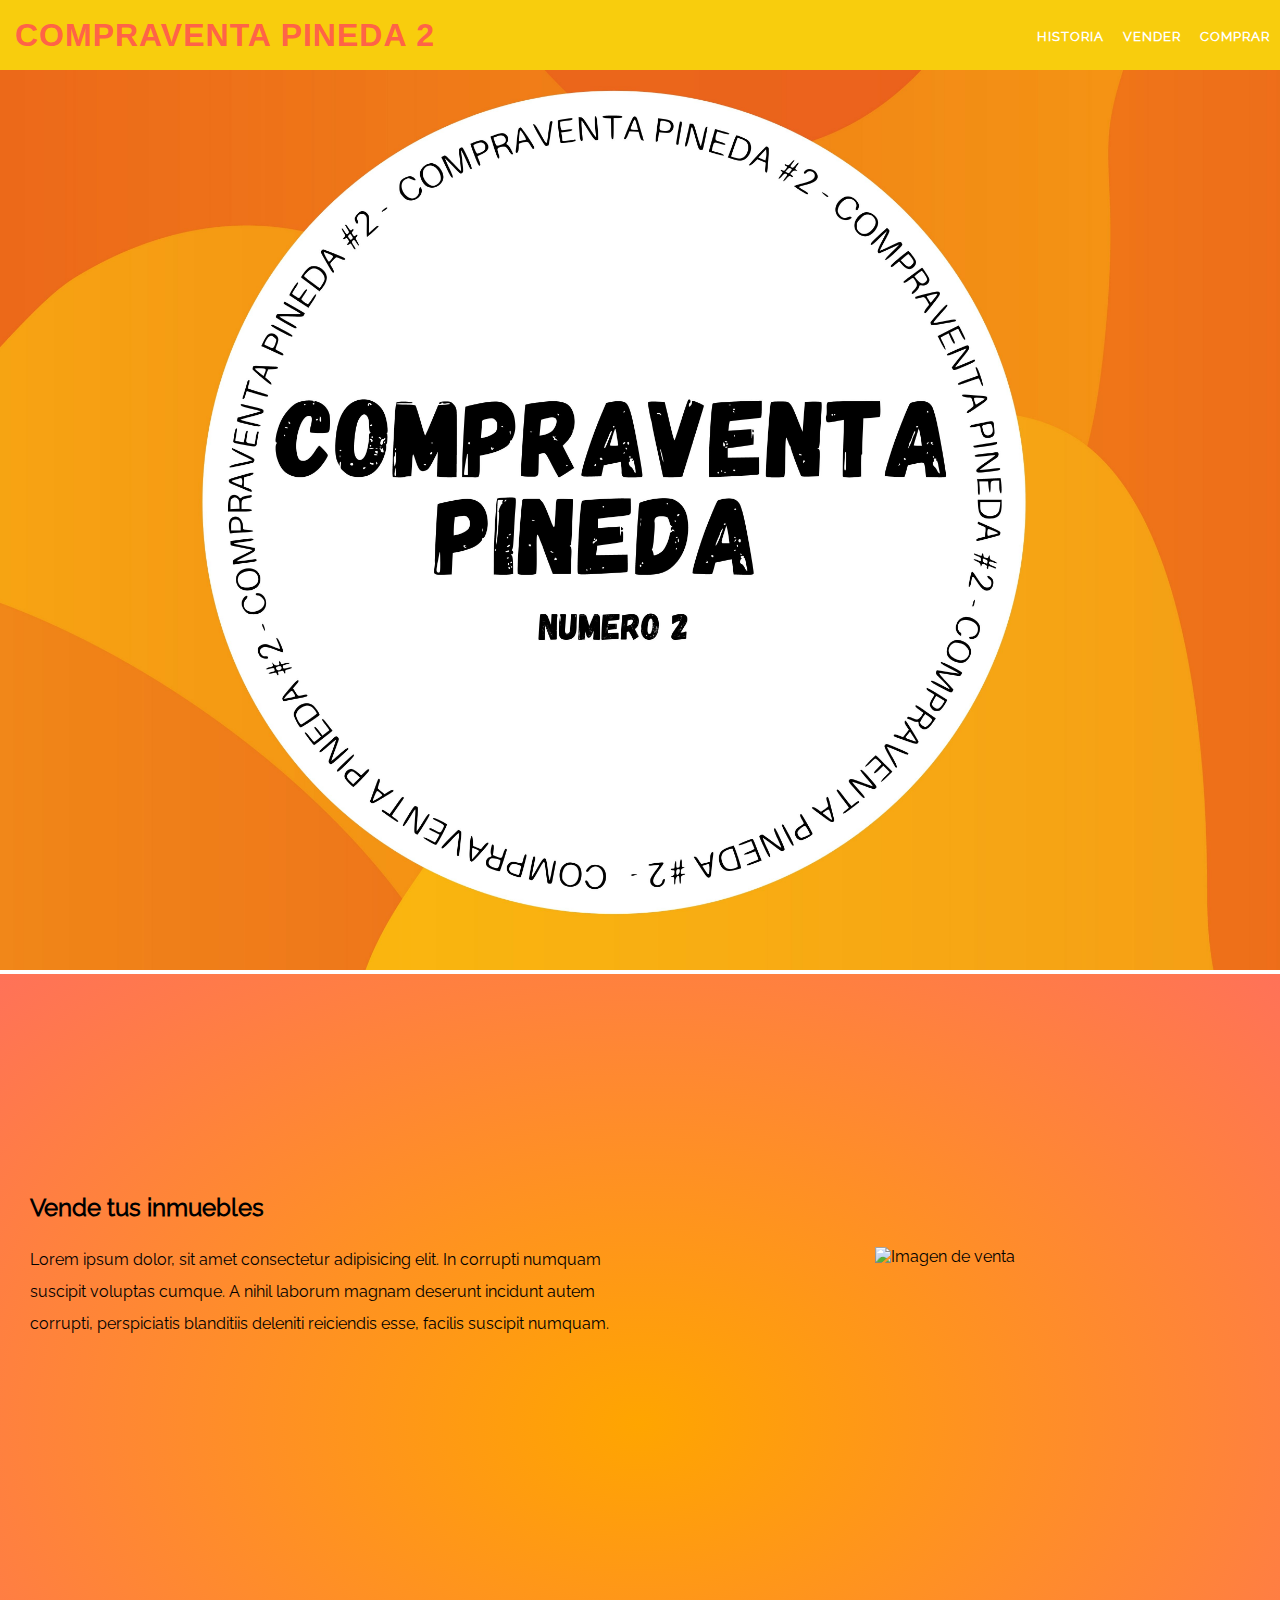
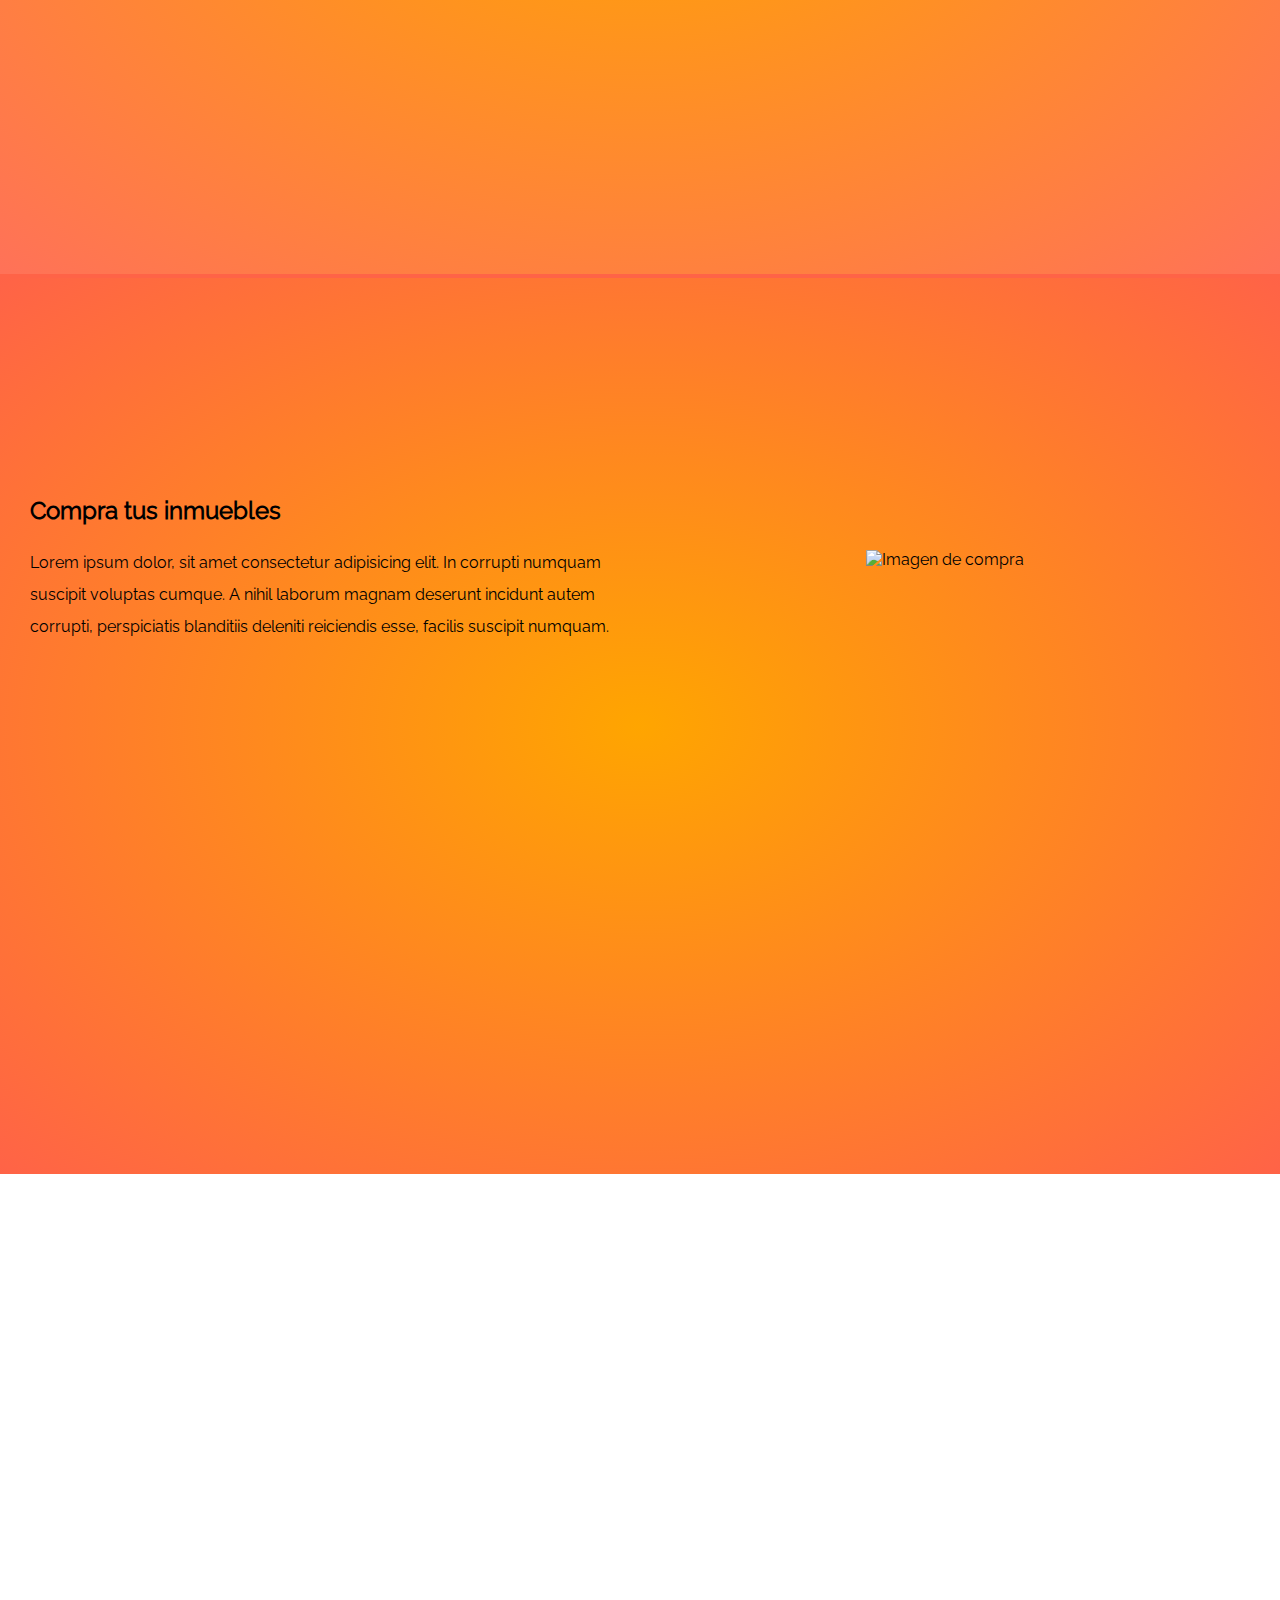
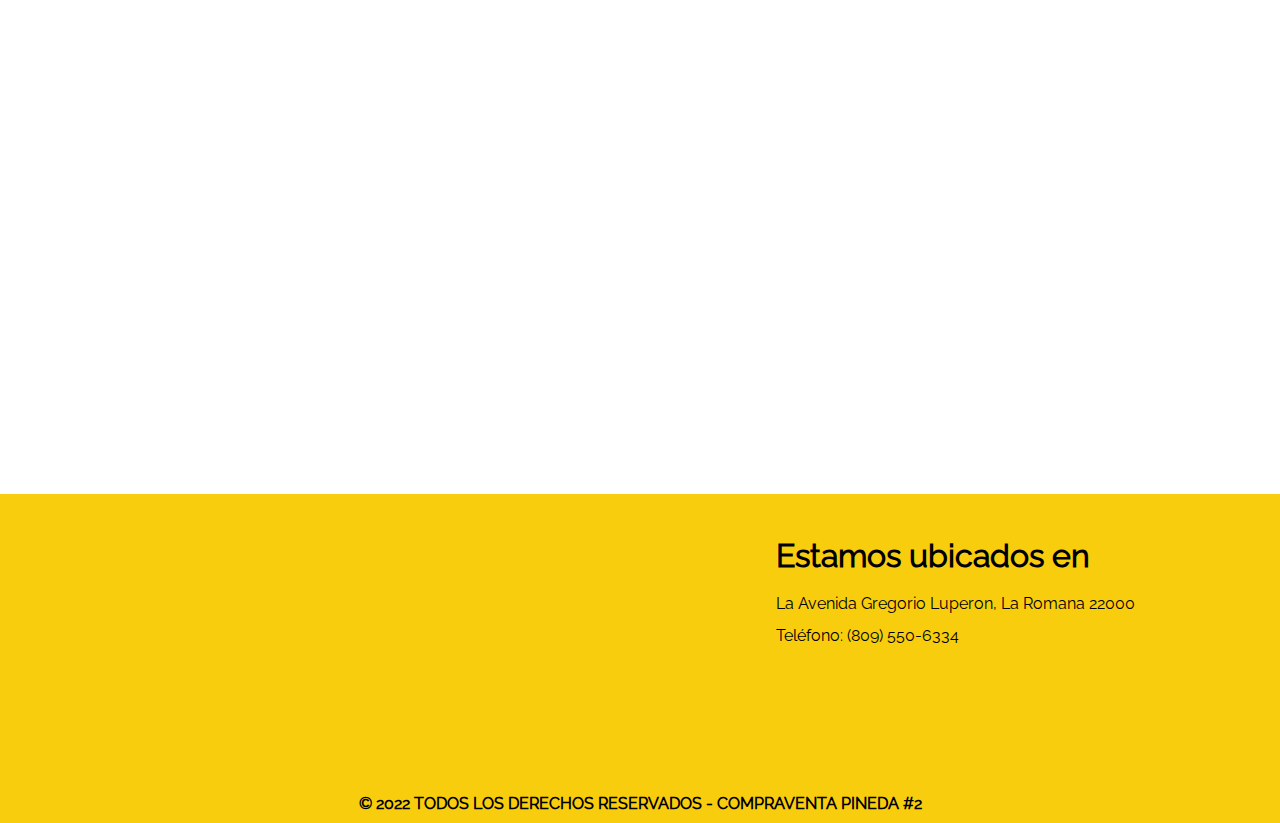
==== index.html @ 8f129c34 "Organización de Archivos y estilado de story" ====
<!DOCTYPE html>
<html lang="en">
<head>
    <meta charset="UTF-8">
    <meta http-equiv="X-UA-Compatible" content="IE=edge">
    <meta name="viewport" content="width=device-width, initial-scale=1.0">
    <link rel="stylesheet" href="./styles/index.css">
    <title>Compraventa Pineda 2</title>
</head>
<body>
    <!-- Header y nav -->
    <header>
    <nav class="header__nav">
      <a class="logo" href="/">Compraventa Pineda 2</a>
      <ul>
        <li><a href="/story.html">Historia</a></li>
        <li><a href="#">Vender</a></li>
        <li><a href="#">Comprar</a></li>
      </ul>
    </nav>
    </div>
  </header>

  <img class="slide_img" src="./assets/CP_banner.jpg" alt="frente">
  <!-- Secciones -->
  <section class="section__sell">
      <div class="content-text">
          <h2>Vende tus inmuebles</h2>
      <p>Lorem ipsum dolor, sit amet consectetur adipisicing elit. In corrupti numquam suscipit voluptas cumque. A nihil laborum magnam deserunt incidunt autem corrupti, perspiciatis blanditiis deleniti reiciendis esse, facilis suscipit numquam.</p>
      </div>
      <img src="" alt="Imagen de venta">
      <a href=""></a>
  </section>
  <section class="section__buy">
      <div class="content-text">
          <h2>Compra tus inmuebles</h2>
      <p>Lorem ipsum dolor, sit amet consectetur adipisicing elit. In corrupti numquam suscipit voluptas cumque. A nihil laborum magnam deserunt incidunt autem corrupti, perspiciatis blanditiis deleniti reiciendis esse, facilis suscipit numquam.</p>
      </div>
      <img src="" alt="Imagen de compra">
      <a href=""></a>
  </section>
  <section class="">
      <div class="card"></div>
      <div class="card"></div>
      <div class="card"></div>
  </section>
  <!-- Footer -->
    <footer>
    <div class="footer_content">
          <iframe src="https://www.google.com/maps/embed?pb=!1m18!1m12!1m3!1d3785.276890685831!2d-68.97705808579724!3d18.425733076878355!2m3!1f0!2f0!3f0!3m2!1i1024!2i768!4f13.1!3m3!1m2!1s0x8eaf55268812f0c3%3A0x27664ed9d5dd8439!2sComercial%20y%20Compraventa%20Pineda%202!5e0!3m2!1sen!2sus!4v1651643107814!5m2!1sen!2sus" width="400" height="300" style="border:0;" allowfullscreen="" loading="lazy" referrerpolicy="no-referrer-when-downgrade" class="footer__map"></iframe>
    <div class="footer__text">
      <h2>Estamos ubicados en</h2>
      <p>La Avenida Gregorio Luperon, La Romana 22000</p>
    <p>Teléfono: (809) 550-6334</p>
  </div>
    </div>
  <p class="copyrigth">© 2022 TODOS LOS DERECHOS RESERVADOS - Compraventa Pineda #2</p>
  </footer>
</body>
</html>
---- styles/index.css ----
@import url('./footer-nav.css');

.slide_img{
    object-position: top;
}

section{
    max-width: 100vw;
    height:100vh;
    display:grid;
    place-items: center;
    grid-template-columns: repeat(auto-fit, minmax(500px, 1fr));
    padding:30px;
}
.section__buy{
    background: radial-gradient(orange, tomato);
    border-top: 4px tomato solid;
}

.section__sell{
    background: radial-gradient(orange, rgba(255, 99, 71, 0.907));
}

.content-text p{
    line-height: 2;
}

.content-text h2{
    line-height:3;
}
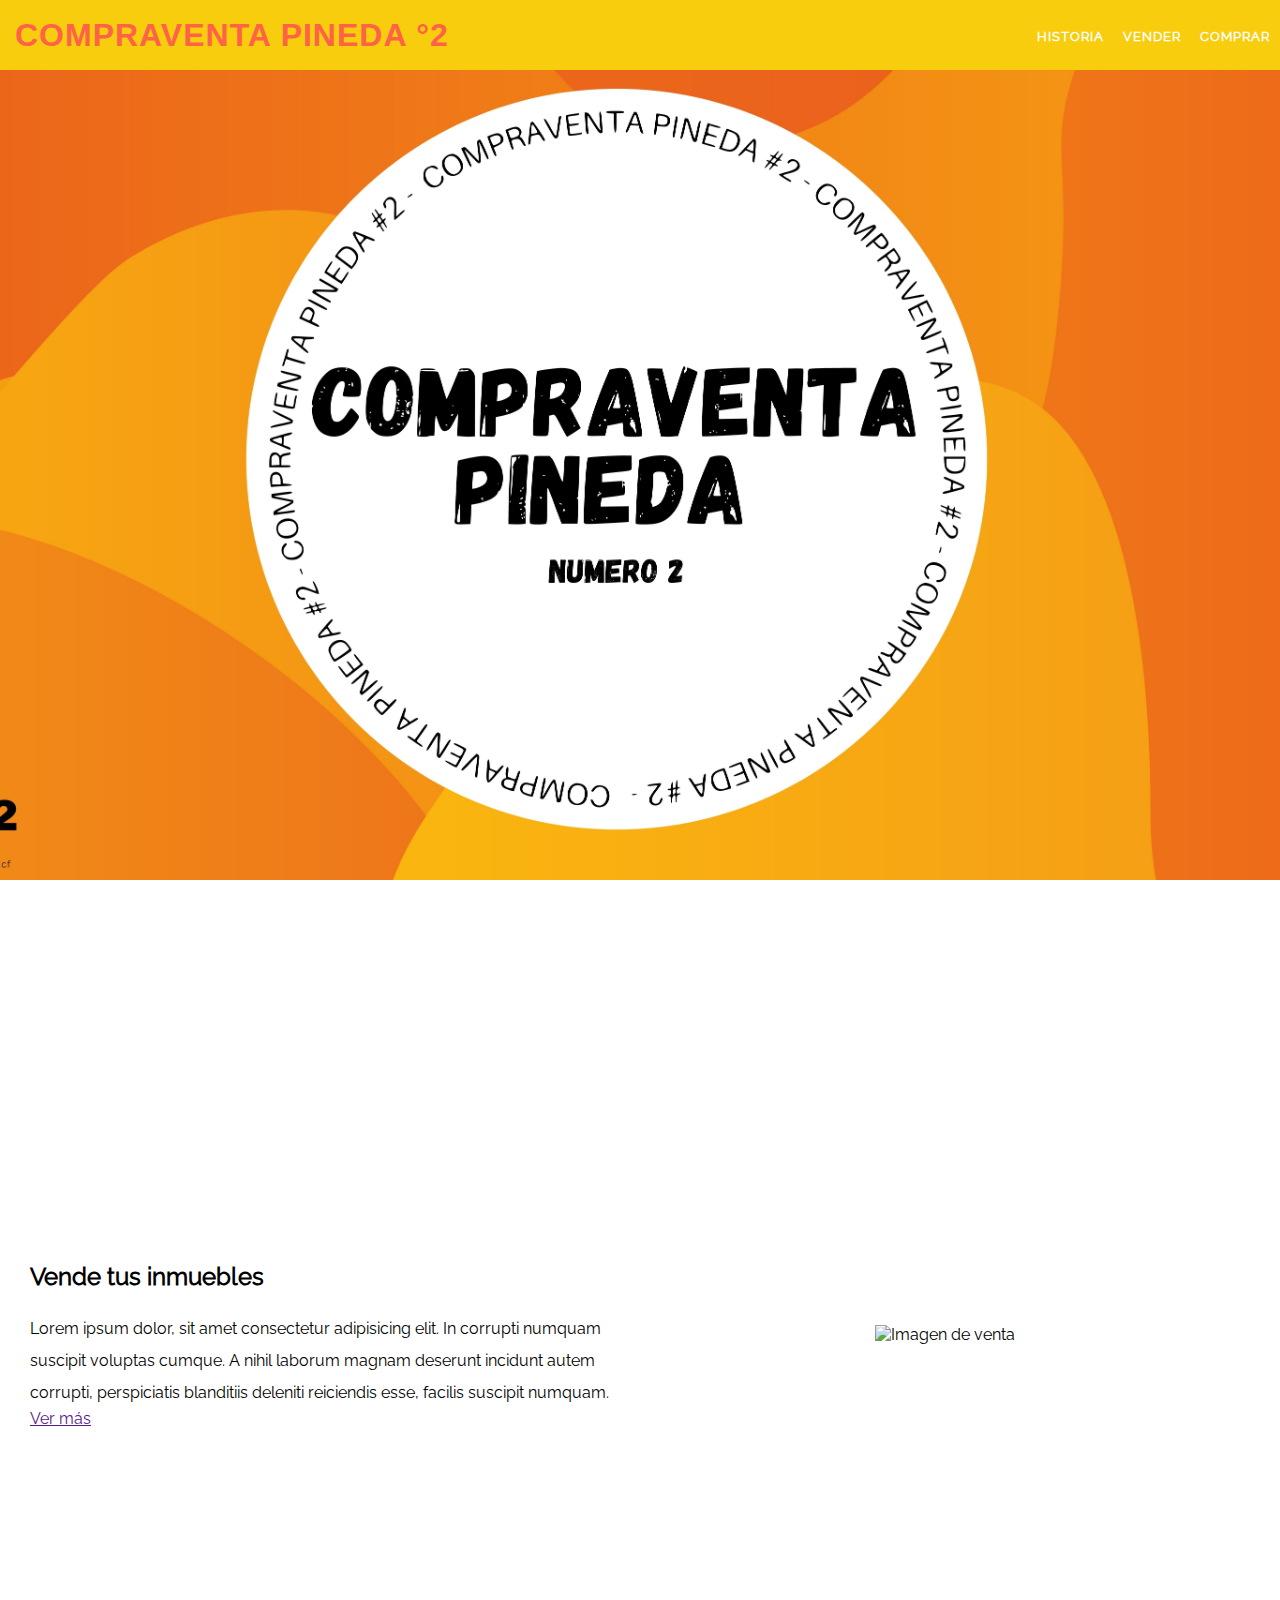
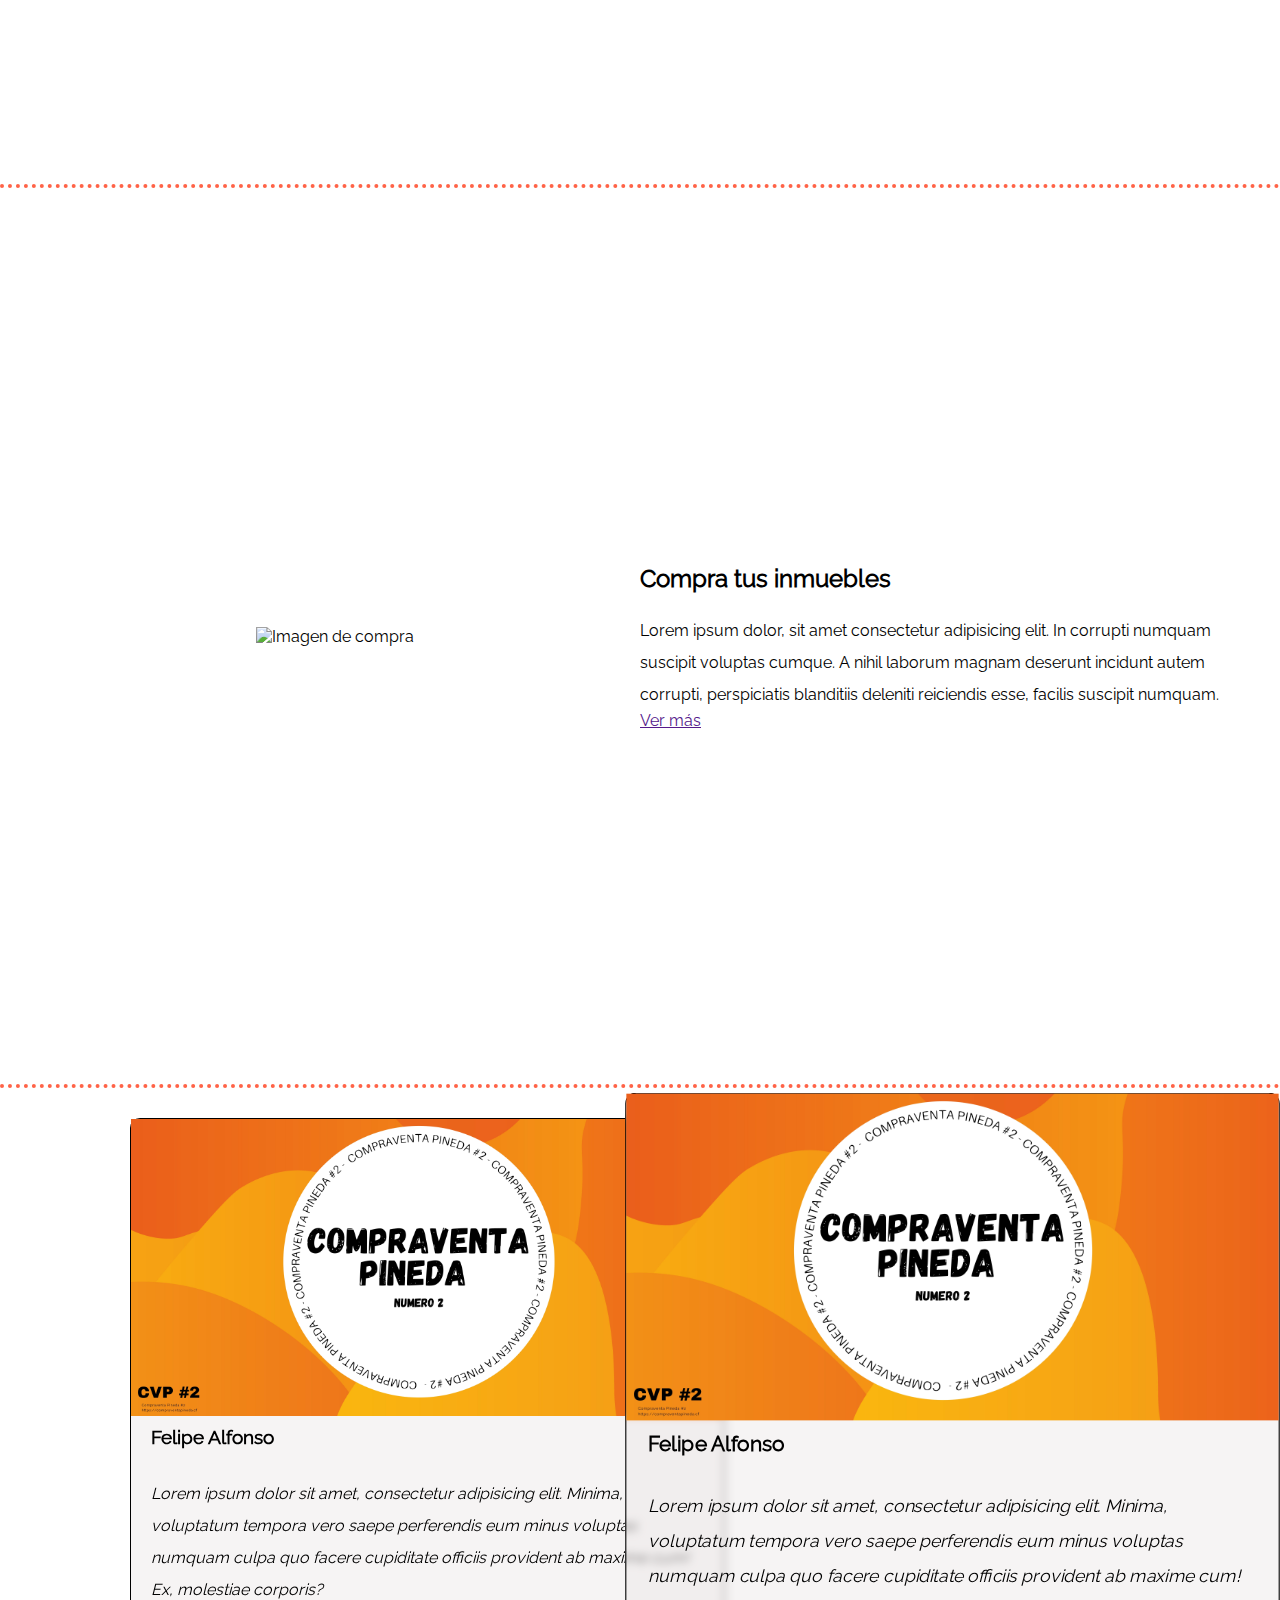
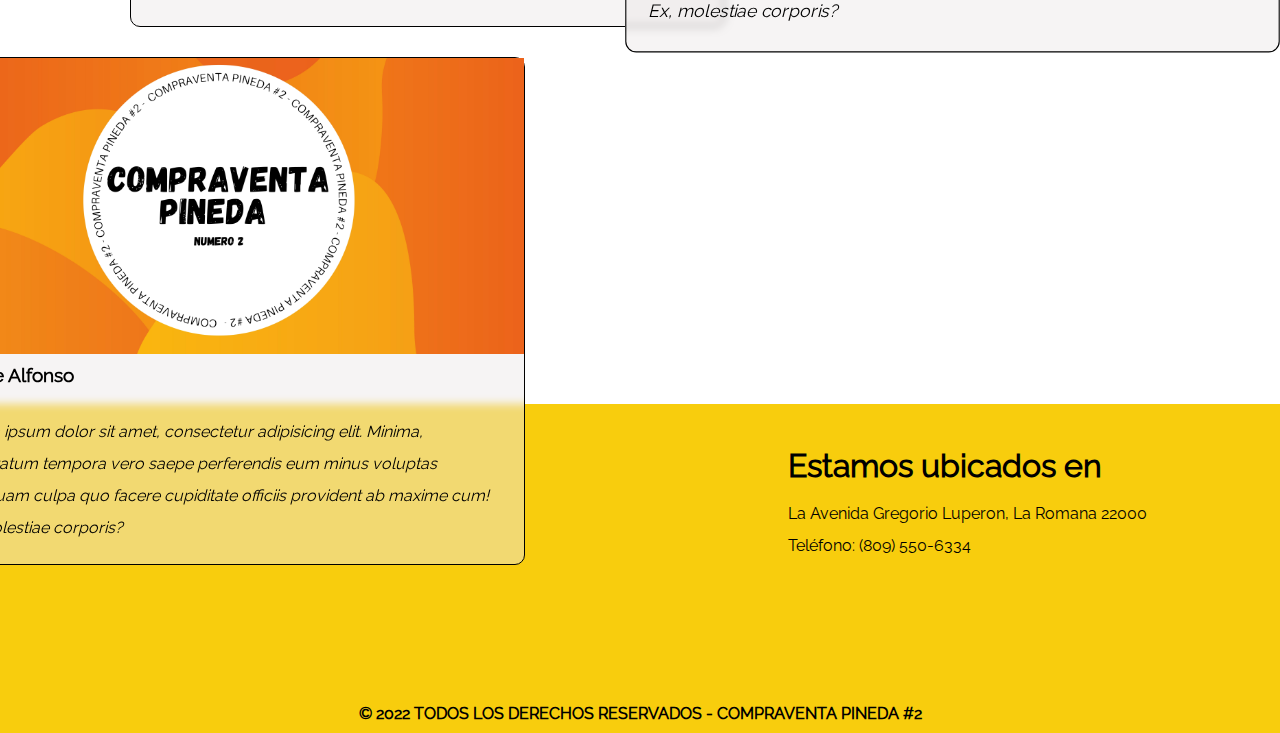
==== commit dbdfdf86: "Arreglo de los cards" ====
--- a/index.html
+++ b/index.html
@@ -5,17 +5,18 @@
     <meta http-equiv="X-UA-Compatible" content="IE=edge">
     <meta name="viewport" content="width=device-width, initial-scale=1.0">
     <link rel="stylesheet" href="./styles/index.css">
-    <title>Compraventa Pineda 2</title>
+    <script defer src="index.js"></script>
+    <title>Compraventa Pineda °2</title>
 </head>
 <body>
     <!-- Header y nav -->
     <header>
     <nav class="header__nav">
-      <a class="logo" href="/">Compraventa Pineda 2</a>
+      <a class="logo" href="/">Compraventa Pineda °2</a>
       <ul>
         <li><a href="/story.html">Historia</a></li>
-        <li><a href="#">Vender</a></li>
-        <li><a href="#">Comprar</a></li>
+        <li><a href="/sell.html">Vender</a></li>
+        <li><a href="/buy.html">Comprar</a></li>
       </ul>
     </nav>
     </div>
@@ -27,22 +28,40 @@
       <div class="content-text">
           <h2>Vende tus inmuebles</h2>
       <p>Lorem ipsum dolor, sit amet consectetur adipisicing elit. In corrupti numquam suscipit voluptas cumque. A nihil laborum magnam deserunt incidunt autem corrupti, perspiciatis blanditiis deleniti reiciendis esse, facilis suscipit numquam.</p>
+      <a href="">Ver más</a>
       </div>
       <img src="" alt="Imagen de venta">
-      <a href=""></a>
   </section>
   <section class="section__buy">
+    <img src="" alt="Imagen de compra">
       <div class="content-text">
           <h2>Compra tus inmuebles</h2>
       <p>Lorem ipsum dolor, sit amet consectetur adipisicing elit. In corrupti numquam suscipit voluptas cumque. A nihil laborum magnam deserunt incidunt autem corrupti, perspiciatis blanditiis deleniti reiciendis esse, facilis suscipit numquam.</p>
+      <a href="">Ver más</a>
       </div>
-      <img src="" alt="Imagen de compra">
-      <a href=""></a>
   </section>
-  <section class="">
-      <div class="card"></div>
-      <div class="card"></div>
-      <div class="card"></div>
+  <section class="cards">
+      <div class="card">
+          <img src="./assets/CP_banner.jpg" class="card__img">
+          <h3 class="card__title">Felipe Alfonso</h3>
+          <p class="card__text">
+            Lorem ipsum dolor sit amet, consectetur adipisicing elit. Minima, voluptatum tempora vero saepe perferendis eum minus voluptas numquam culpa quo facere cupiditate officiis provident ab maxime cum! Ex, molestiae corporis?
+          </p>
+      </div>
+      <div class="card active">
+        <img src="./assets/CP_banner.jpg" class="card__img">
+        <h3 class="card__title">Felipe Alfonso</h3>
+        <p class="card__text">
+          Lorem ipsum dolor sit amet, consectetur adipisicing elit. Minima, voluptatum tempora vero saepe perferendis eum minus voluptas numquam culpa quo facere cupiditate officiis provident ab maxime cum! Ex, molestiae corporis?
+        </p>
+    </div>
+    <div class="card">
+      <img src="./assets/CP_banner.jpg" class="card__img">
+      <h3 class="card__title">Felipe Alfonso</h3>
+      <blockquote class="card__text">
+        Lorem ipsum dolor sit amet, consectetur adipisicing elit. Minima, voluptatum tempora vero saepe perferendis eum minus voluptas numquam culpa quo facere cupiditate officiis provident ab maxime cum! Ex, molestiae corporis?
+      </blockquote>
+  </div>
   </section>
   <!-- Footer -->
     <footer>
--- a/styles/index.css
+++ b/styles/index.css
@@ -5,20 +5,22 @@
 }
 
 section{
+    border: 0;
     max-width: 100vw;
     height:100vh;
     display:grid;
     place-items: center;
     grid-template-columns: repeat(auto-fit, minmax(500px, 1fr));
     padding:30px;
+    border-top: 4px tomato dotted;
 }
 .section__buy{
-    background: radial-gradient(orange, tomato);
-    border-top: 4px tomato solid;
+    /* background: radial-gradient(tomato, orange); */
 }
 
 .section__sell{
-    background: radial-gradient(orange, rgba(255, 99, 71, 0.907));
+    border-top: 0;
+    /* background: radial-gradient(orange, rgba(255, 99, 71, 0.907)); */
 }
 
 .content-text p{
@@ -27,4 +29,52 @@
 
 .content-text h2{
     line-height:3;
-}+}
+
+/* Card de los comentarios */
+
+.cards{
+    display: grid;
+    grid-template-columns: repeat(auto-fit, minmax(400px,1fr));
+    max-width: 100vw;
+    gap: 30px;
+}
+
+.card{
+    display: flex;
+    flex-direction: column;
+    background: rgba(235, 231, 231, 0.459);
+    border-radius: 10px;
+    border: .5px solid #000;
+    backdrop-filter: blur(4px);
+}
+
+.card:first-child{
+    transform: translate(100px,0);
+}
+
+.card.active{
+    z-index: 10;
+    transform: scale(1.1);
+    transition: all .5s ease;
+}
+
+.card:last-child{
+    transform: translate(-100px,0);
+}
+
+.card__title{
+    padding: 10px;
+    padding-left: 20px;
+}
+
+.card__text{
+    padding: 20px;
+    line-height: 2;
+    font-style: italic;
+}
+
+.card__img{
+    width: 100%;
+}
+
